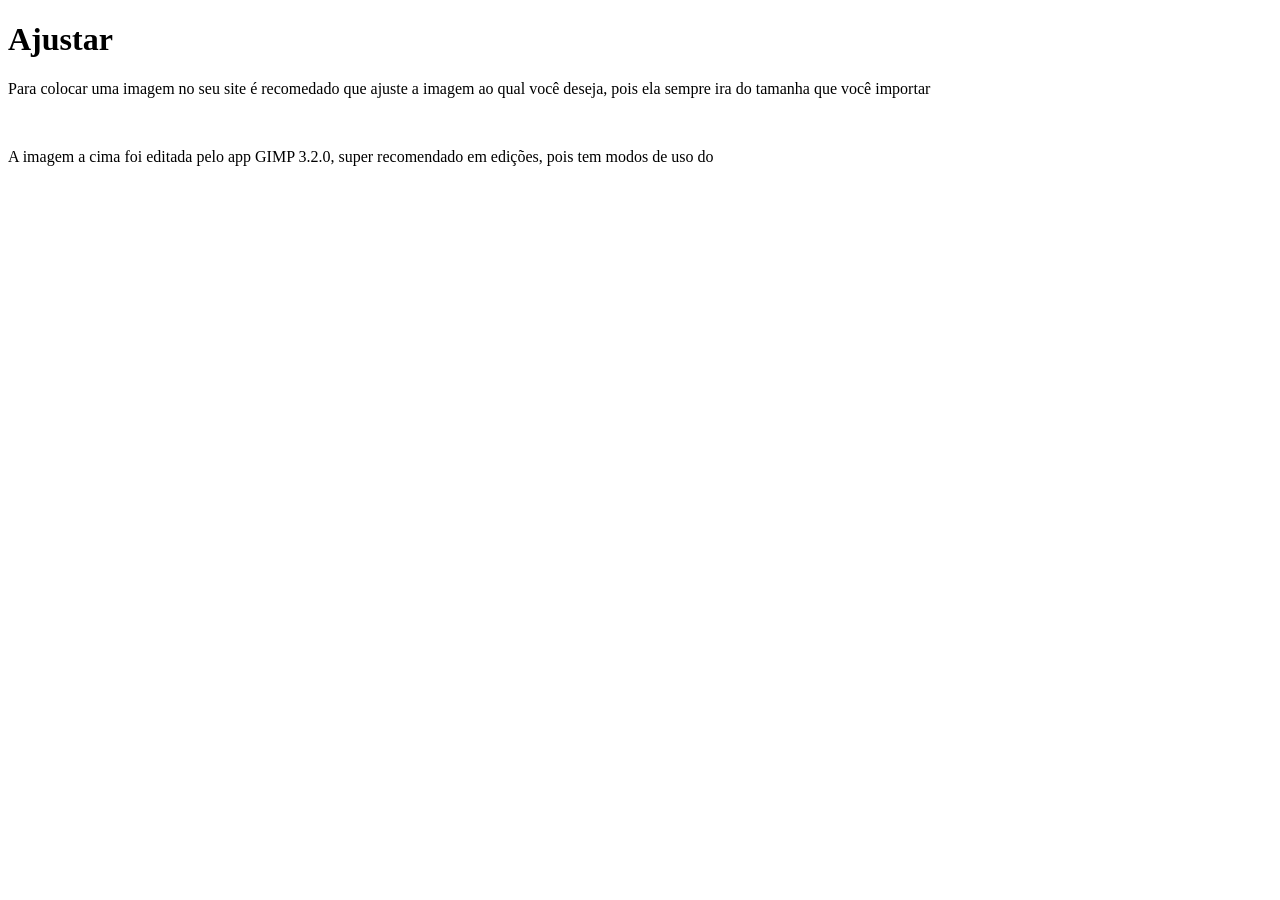
==== ajuste de imagem/adi.html @ 9cf425cf "Add files via upload" ====
<!DOCTYPE html>
<html lang="pt-br">
<head>
    <meta charset="UTF-8">
    <meta name="viewport" content="width=device-width, initial-scale=1.0">
    <title>Document</title>
</head>
<body>
    <h1>Ajustar</h1>
        <p>Para colocar uma imagem no seu site é recomedado que ajuste a imagem ao qual você deseja, pois ela sempre ira do tamanha que você importar</p>
            <img src="" alt="">
        <p>A imagem a cima foi editada pelo app GIMP 3.2.0, super recomendado em edições, pois tem modos de uso do </p>
</body>
</html>
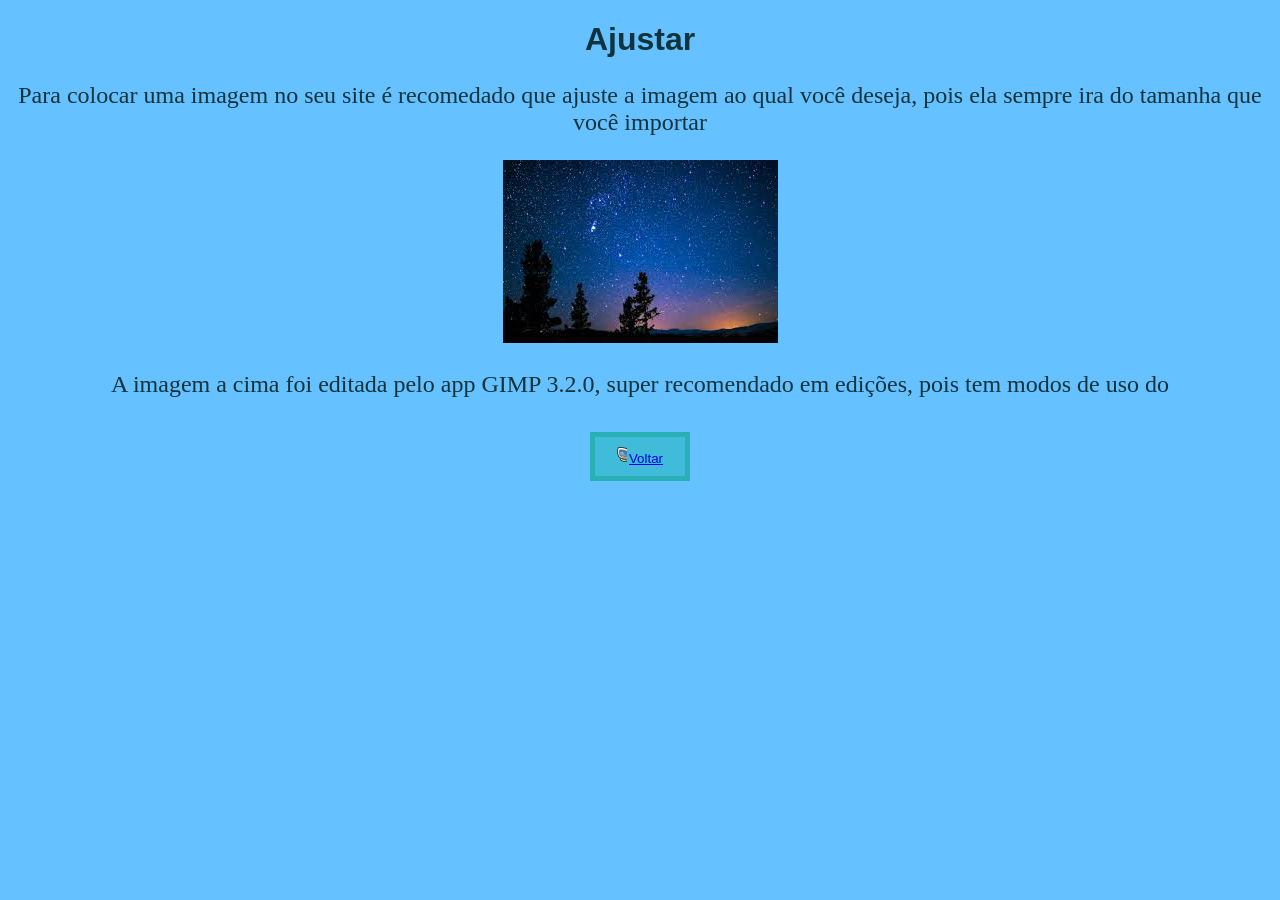
==== commit 83206b7d: "Add files via upload" ====
--- a/ajuste de imagem/adi.html
+++ b/ajuste de imagem/adi.html
@@ -4,11 +4,13 @@
     <meta charset="UTF-8">
     <meta name="viewport" content="width=device-width, initial-scale=1.0">
     <title>Document</title>
+    <link rel="stylesheet" href="../style.css">
 </head>
 <body>
     <h1>Ajustar</h1>
         <p>Para colocar uma imagem no seu site é recomedado que ajuste a imagem ao qual você deseja, pois ela sempre ira do tamanha que você importar</p>
-            <img src="" alt="">
+            <img src="../imagem/images.jpg" alt="">
         <p>A imagem a cima foi editada pelo app GIMP 3.2.0, super recomendado em edições, pois tem modos de uso do </p>
+<button class="caixa"><a href="../index.HTML">Voltar</a></button>
 </body>
 </html>
--- a/style.css
+++ b/style.css
@@ -0,0 +1,21 @@
+ body {color: rgb(17, 51, 61); background-color: rgb(101, 193, 255);text-align: center;}
+ h1 {font-family: 'Lucida Sans', 'Lucida Sans Regular', 'Lucida Grande', 'Lucida Sans Unicode', Geneva, Verdana, sans-serif;text-align: center; }
+li {font-size: x-large; text-align: center;}
+p {font-size: x-large; text-align: center;}
+.caixa {
+  width: 100px;         
+  padding: 10px;        
+  border: 5px solid #29b0b4; 
+  margin: 10px;         
+  background-color: #40bbda;
+}
+button::before {
+  content: "";
+  display: inline-block;
+  width: 10px;
+  height: 16px;
+  background-image: url('/favicon-16x16.png');
+  background-size: cover;
+  margin-right: 2px;
+}
+ul {text-align: center;}
